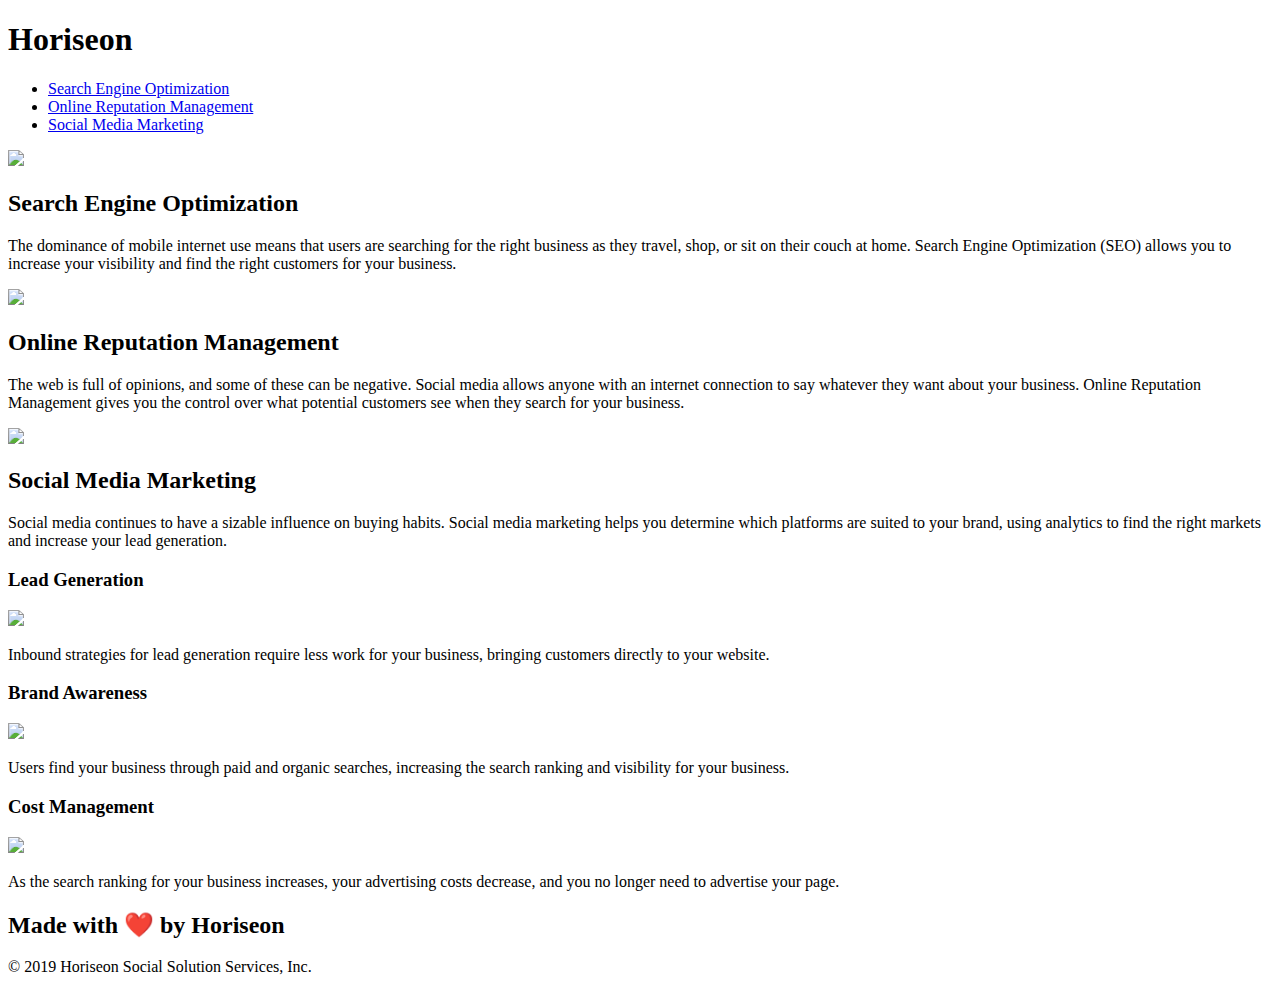
==== Develop/index.html @ 9e460df6 "initial commit, updated Website to Horiseon" ====
<!DOCTYPE html>
<html lang="en-us">

<head>
    <meta charset="UTF-8" />
    <link rel="stylesheet" href="./assets/css/style.css">
    <title>Horiseon</title>
</head>

<body>
    <div class="header">
        <h1>Hori<span class="seo">seo</span>n</h1>
        <div>
            <ul>
                <li>
                    <a href="#search-engine-optimization">Search Engine Optimization</a>
                </li>
                <li>
                    <a href="#online-reputation-management">Online Reputation Management</a>
                </li>
                <li>
                    <a href="#social-media-marketing">Social Media Marketing</a>
                </li>
            </ul>
        </div>
    </div>
    <div class="hero"></div>
    <div class="content">
        <div class="search-engine-optimization">
            <img src="./assets/images/search-engine-optimization.jpg" class="float-left" />
            <h2>Search Engine Optimization</h2>
            <p>
                The dominance of mobile internet use means that users are searching for the right business as they travel, shop, or sit on their couch at home. Search Engine Optimization (SEO) allows you to increase your visibility and find the right customers for your business.
            </p>
        </div>
        <div id="online-reputation-management" class="online-reputation-management">
            <img src="./assets/images/online-reputation-management.jpg" class="float-right" />
            <h2>Online Reputation Management</h2>
            <p>
                The web is full of opinions, and some of these can be negative. Social media allows anyone with an internet connection to say whatever they want about your business. Online Reputation Management gives you the control over what potential customers see when they search for your business.
            </p>
        </div>
        <div id="social-media-marketing" class="social-media-marketing">
            <img src="./assets/images/social-media-marketing.jpg" class="float-left" />
            <h2>Social Media Marketing</h2>
            <p>
                Social media continues to have a sizable influence on buying habits. Social media marketing helps you determine which platforms are suited to your brand, using analytics to find the right markets and increase your lead generation.
            </p>
        </div>
    </div>
    <div class="benefits">
        <div class="benefit-lead">
            <h3>Lead Generation</h3>
            <img src="./assets/images/lead-generation.png" />
            <p>
                Inbound strategies for lead generation require less work for your business, bringing customers directly to your website.
            </p>
        </div>
        <div class="benefit-brand">
            <h3>Brand Awareness</h3>
            <img src="./assets/images/brand-awareness.png" />
            <p>
                Users find your business through paid and organic searches, increasing the search ranking and visibility for your business.
            </p>
        </div>
        <div class="benefit-cost">
            <h3>Cost Management</h3>
            <img src="./assets/images/cost-management.png"></img>
            <p>
                As the search ranking for your business increases, your advertising costs decrease, and you no longer need to advertise your page.
            </p>
        </div>
    </div>
    <div class="footer">
        <h2>Made with ❤️️ by Horiseon</h2>
        <p>
            &copy; 2019 Horiseon Social Solution Services, Inc.
        </p>
    </div>
</body>

</html>
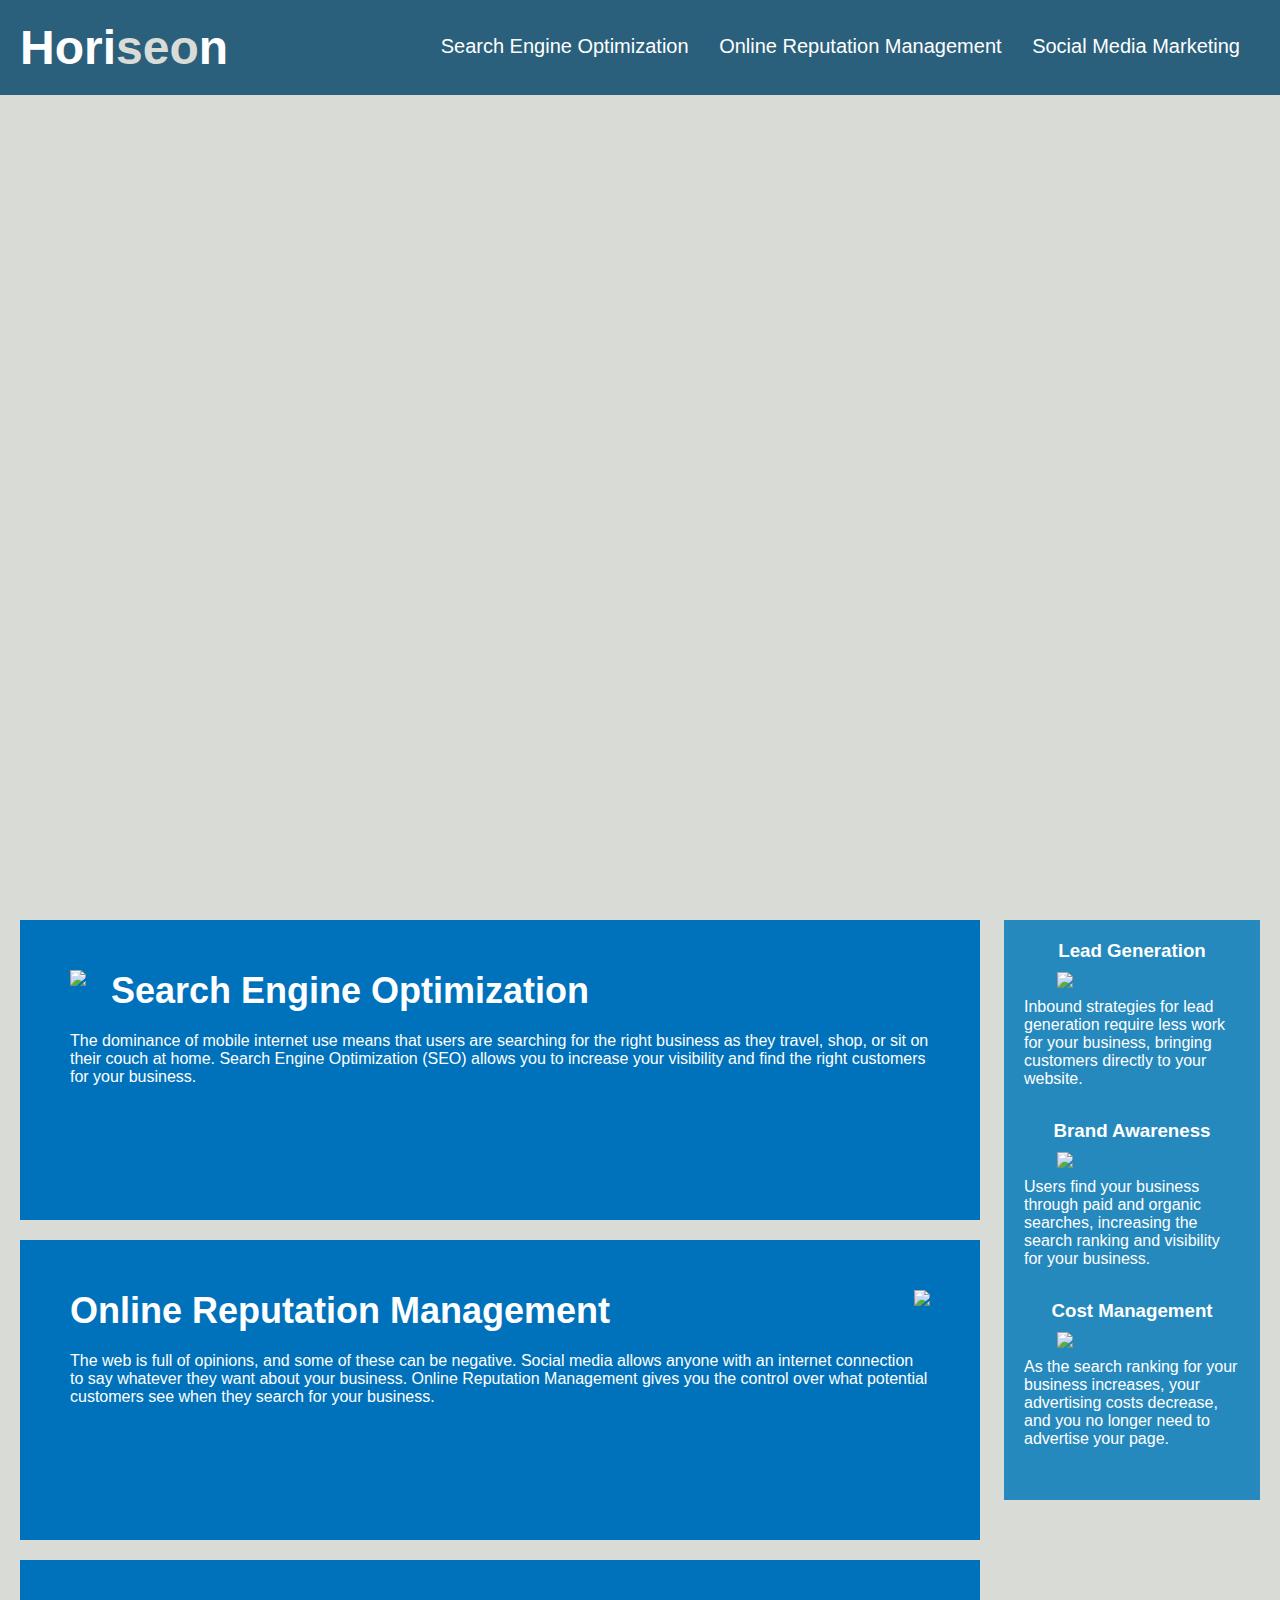
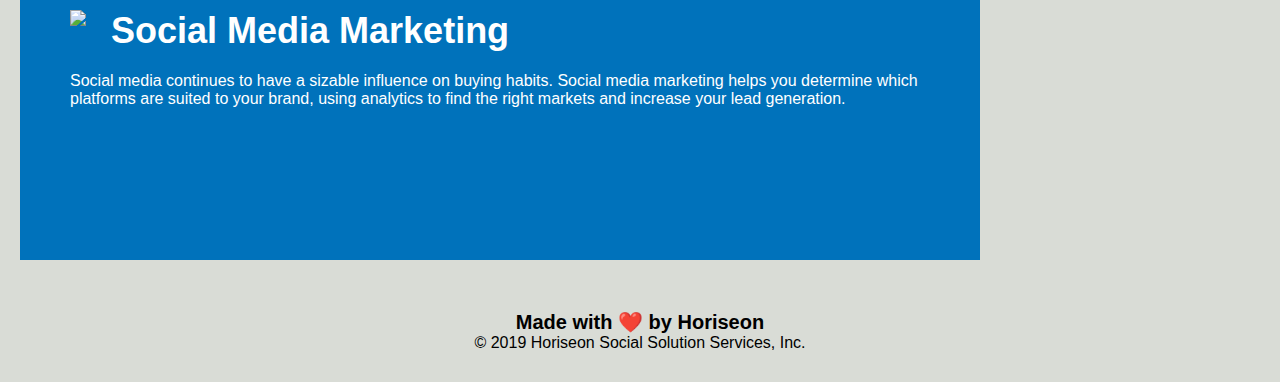
==== commit f68d2e1f: "updated div header/footers to containers header/footer. updated div in header to nav. updated all cs" ====
--- a/Develop/index.html
+++ b/Develop/index.html
@@ -8,9 +8,9 @@
 </head>
 
 <body>
-    <div class="header">
+    <header>
         <h1>Hori<span class="seo">seo</span>n</h1>
-        <div>
+        <nav>
             <ul>
                 <li>
                     <a href="#search-engine-optimization">Search Engine Optimization</a>
@@ -22,8 +22,8 @@
                     <a href="#social-media-marketing">Social Media Marketing</a>
                 </li>
             </ul>
-        </div>
-    </div>
+        </nav>
+    </header>
     <div class="hero"></div>
     <div class="content">
         <div class="search-engine-optimization">
@@ -71,12 +71,12 @@
             </p>
         </div>
     </div>
-    <div class="footer">
+    <footer>
         <h2>Made with ❤️️ by Horiseon</h2>
         <p>
             &copy; 2019 Horiseon Social Solution Services, Inc.
         </p>
-    </div>
+    </footer>
 </body>
 
 </html>
--- a/Develop/assets/css/style.css
+++ b/Develop/assets/css/style.css
@@ -0,0 +1,200 @@
+* {
+    box-sizing: border-box;
+    padding: 0;
+    margin: 0;
+}
+
+body {
+    background-color: #d9dcd6;
+}
+
+header {
+    padding: 20px;
+    font-family: 'Trebuchet MS', 'Lucida Sans Unicode', 'Lucida Grande', 'Lucida Sans', Arial, sans-serif;
+    background-color: #2a607c;
+    color: #ffffff;
+}
+
+header h1 {
+    display: inline-block;
+    font-size: 48px;
+}
+
+header h1 .seo {
+    color: #d9dcd6;
+}
+
+header nav {
+    padding-top: 15px;
+    margin-right: 20px;
+    float: right;
+    font-family: 'Gill Sans', 'Gill Sans MT', Calibri, 'Trebuchet MS', sans-serif;
+    font-size: 20px;
+}
+
+header nav ul {
+    list-style-type: none;
+}
+
+header nav ul li {
+    display: inline-block;
+    margin-left: 25px;
+}
+
+a {
+    color: #ffffff;
+    text-decoration: none;
+}
+
+p {
+    font-size: 16px;
+}
+
+.hero {
+    height: 800px;
+    width: 100%;
+    margin-bottom: 25px;
+    background-image: url("../images/digital-marketing-meeting.jpg");
+    background-size: cover;
+    background-position: center;
+}
+
+.float-left {
+    float: left;
+    margin-right: 25px;
+}
+
+.float-right {
+    float: right;
+    margin-left: 25px;
+}
+
+.content {
+    width: 75%;
+    display: inline-block;
+    margin-left: 20px;
+}
+
+.benefits {
+    margin-right: 20px;
+    padding: 20px;
+    clear: both;
+    float: right;
+    width: 20%;
+    height: 100%;
+    font-family: 'Gill Sans', 'Gill Sans MT', Calibri, 'Trebuchet MS', sans-serif;
+    background-color: #2589bd;
+}
+
+.benefit-lead {
+    margin-bottom: 32px;
+    color: #ffffff;
+}
+
+.benefit-brand {
+    margin-bottom: 32px;
+    color: #ffffff;
+}
+
+.benefit-cost {
+    margin-bottom: 32px;
+    color: #ffffff;
+}
+
+.benefit-lead h3 {
+    margin-bottom: 10px;
+    text-align: center;
+}
+
+.benefit-brand h3 {
+    margin-bottom: 10px;
+    text-align: center;
+}
+
+.benefit-cost h3 {
+    margin-bottom: 10px;
+    text-align: center;
+}
+
+.benefit-lead img {
+    display: block;
+    margin: 10px auto;
+    max-width: 150px;
+}
+
+.benefit-brand img {
+    display: block;
+    margin: 10px auto;
+    max-width: 150px;
+}
+
+.benefit-cost img {
+    display: block;
+    margin: 10px auto;
+    max-width: 150px;
+}
+
+.search-engine-optimization {
+    margin-bottom: 20px;
+    padding: 50px;
+    height: 300px;
+    font-family: 'Gill Sans', 'Gill Sans MT', Calibri, 'Trebuchet MS', sans-serif;
+    background-color: #0072bb;
+    color: #ffffff;
+}
+
+.online-reputation-management {
+    margin-bottom: 20px;
+    padding: 50px;
+    height: 300px;
+    font-family: 'Gill Sans', 'Gill Sans MT', Calibri, 'Trebuchet MS', sans-serif;
+    background-color: #0072bb;
+    color: #ffffff;
+}
+
+.social-media-marketing {
+    margin-bottom: 20px;
+    padding: 50px;
+    height: 300px;
+    font-family: 'Gill Sans', 'Gill Sans MT', Calibri, 'Trebuchet MS', sans-serif;
+    background-color: #0072bb;
+    color: #ffffff;
+}
+
+.search-engine-optimization img {
+    max-height: 200px;
+}
+
+.online-reputation-management img {
+    max-height: 200px;
+}
+
+.social-media-marketing img {
+    max-height: 200px;
+}
+
+.search-engine-optimization h2 {
+    margin-bottom: 20px;
+    font-size: 36px;
+}
+
+.online-reputation-management h2 {
+    margin-bottom: 20px;
+    font-size: 36px;
+}
+
+.social-media-marketing h2 {
+    margin-bottom: 20px;
+    font-size: 36px;
+}
+
+footer {
+    padding: 30px;
+    clear: both;
+    font-family: 'Trebuchet MS', 'Lucida Sans Unicode', 'Lucida Grande', 'Lucida Sans', Arial, sans-serif;
+    text-align: center;
+}
+
+footer h2 {
+    font-size: 20px;
+}
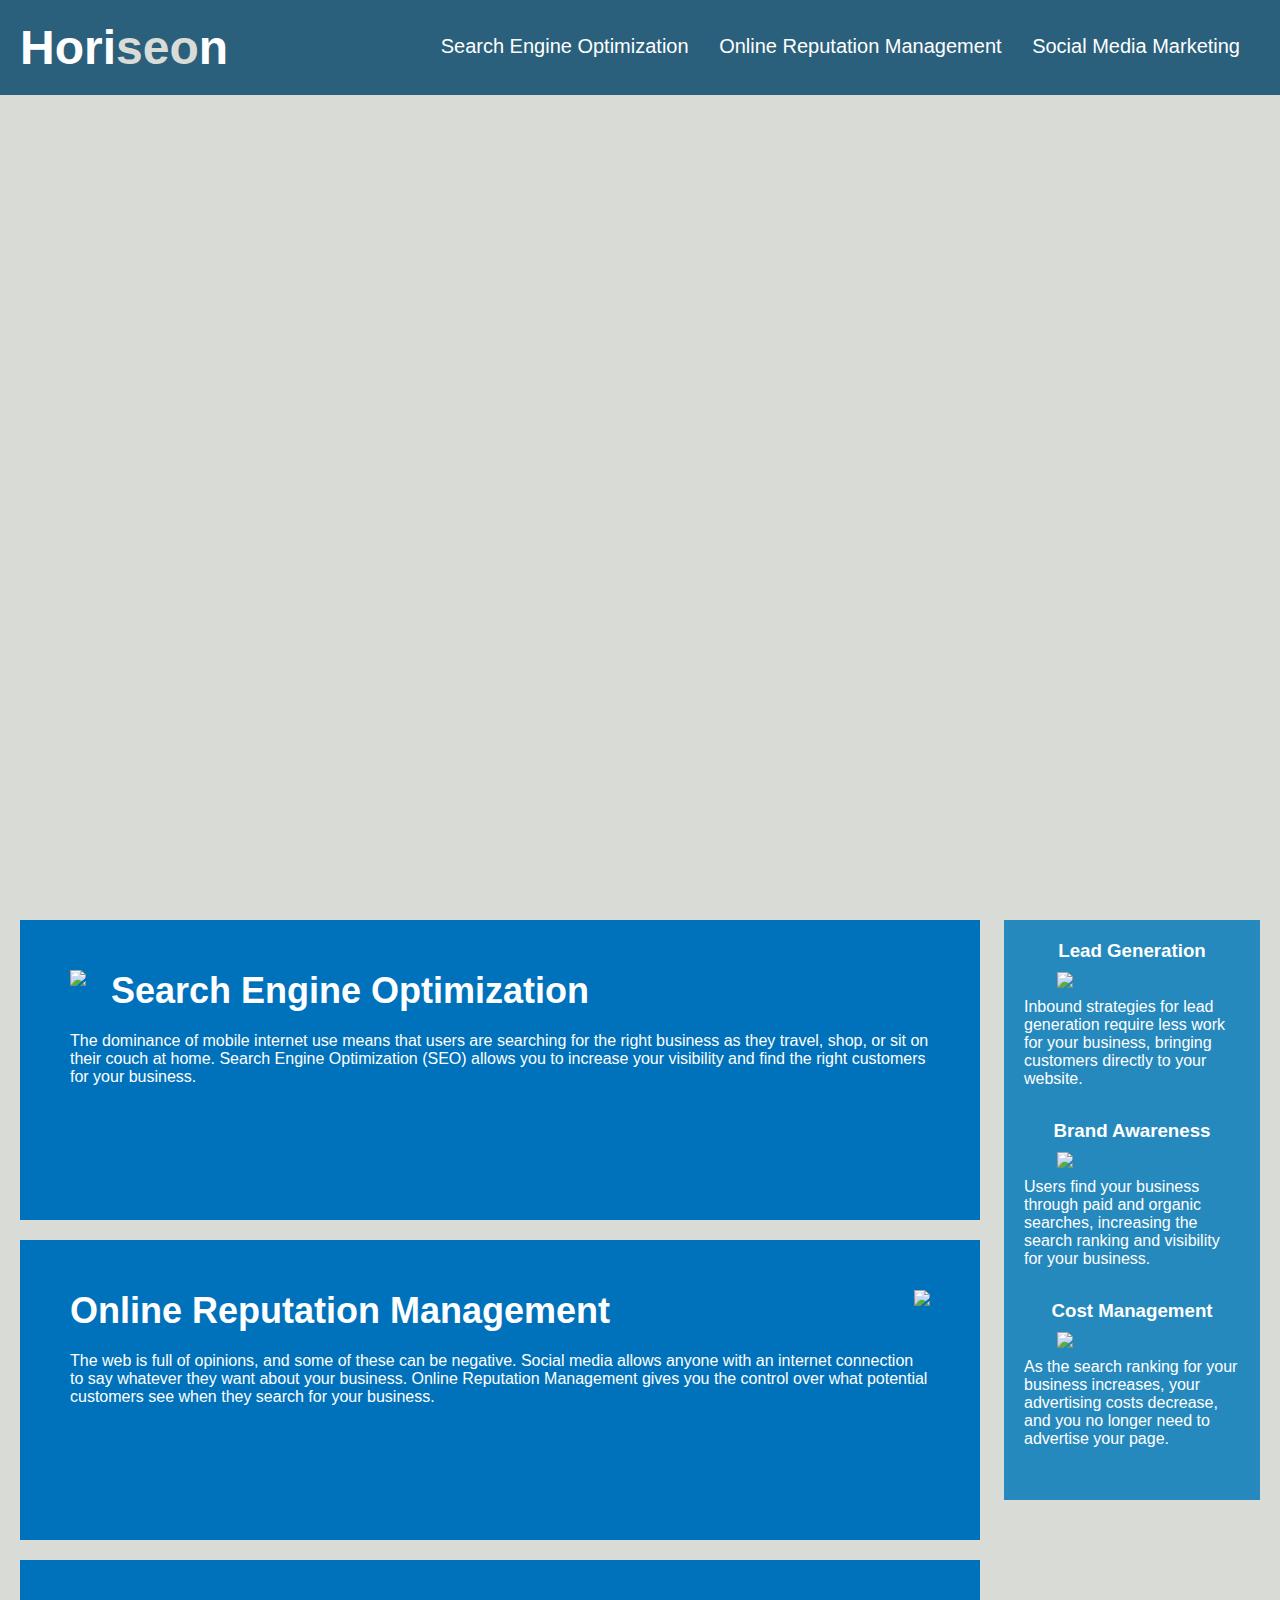
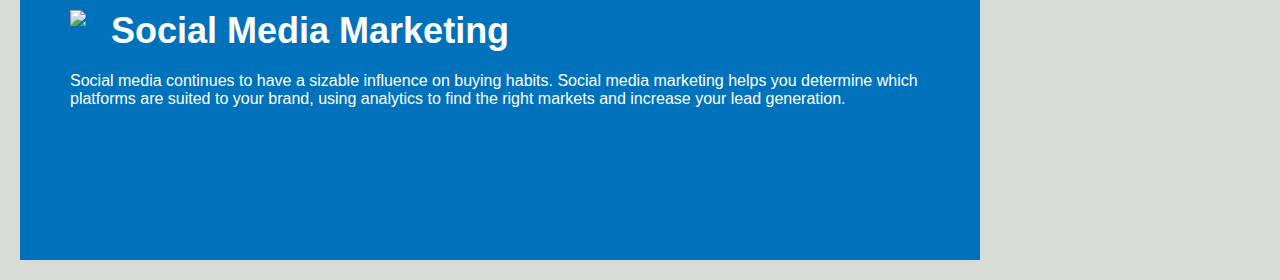
==== commit 97c48d6f: "removed footers to match mockup screenshot" ====
--- a/Develop/index.html
+++ b/Develop/index.html
@@ -24,59 +24,53 @@
             </ul>
         </nav>
     </header>
-    <div class="hero"></div>
-    <div class="content">
-        <div class="search-engine-optimization">
+    <section class="hero"></section>
+    <section class="content">
+        <article id="search-engine-optimization" class="search-engine-optimization">
             <img src="./assets/images/search-engine-optimization.jpg" class="float-left" />
             <h2>Search Engine Optimization</h2>
             <p>
                 The dominance of mobile internet use means that users are searching for the right business as they travel, shop, or sit on their couch at home. Search Engine Optimization (SEO) allows you to increase your visibility and find the right customers for your business.
             </p>
-        </div>
-        <div id="online-reputation-management" class="online-reputation-management">
+        </article>
+        <article id="online-reputation-management" class="online-reputation-management">
             <img src="./assets/images/online-reputation-management.jpg" class="float-right" />
             <h2>Online Reputation Management</h2>
             <p>
                 The web is full of opinions, and some of these can be negative. Social media allows anyone with an internet connection to say whatever they want about your business. Online Reputation Management gives you the control over what potential customers see when they search for your business.
             </p>
-        </div>
-        <div id="social-media-marketing" class="social-media-marketing">
+        </article>
+        <article id="social-media-marketing" class="social-media-marketing">
             <img src="./assets/images/social-media-marketing.jpg" class="float-left" />
             <h2>Social Media Marketing</h2>
             <p>
                 Social media continues to have a sizable influence on buying habits. Social media marketing helps you determine which platforms are suited to your brand, using analytics to find the right markets and increase your lead generation.
             </p>
-        </div>
-    </div>
-    <div class="benefits">
-        <div class="benefit-lead">
+        </article>
+    </section>
+    <section class="benefits">
+        <article class="benefit-lead">
             <h3>Lead Generation</h3>
             <img src="./assets/images/lead-generation.png" />
             <p>
                 Inbound strategies for lead generation require less work for your business, bringing customers directly to your website.
             </p>
-        </div>
-        <div class="benefit-brand">
+        </article>
+        <article class="benefit-brand">
             <h3>Brand Awareness</h3>
             <img src="./assets/images/brand-awareness.png" />
             <p>
                 Users find your business through paid and organic searches, increasing the search ranking and visibility for your business.
             </p>
-        </div>
-        <div class="benefit-cost">
+        </article>
+        <article class="benefit-cost">
             <h3>Cost Management</h3>
             <img src="./assets/images/cost-management.png"></img>
             <p>
                 As the search ranking for your business increases, your advertising costs decrease, and you no longer need to advertise your page.
             </p>
-        </div>
-    </div>
-    <footer>
-        <h2>Made with ❤️️ by Horiseon</h2>
-        <p>
-            &copy; 2019 Horiseon Social Solution Services, Inc.
-        </p>
-    </footer>
+        </article>
+    </section>
 </body>
 
 </html>
--- a/Develop/assets/css/style.css
+++ b/Develop/assets/css/style.css
@@ -187,14 +187,3 @@
     margin-bottom: 20px;
     font-size: 36px;
 }
-
-footer {
-    padding: 30px;
-    clear: both;
-    font-family: 'Trebuchet MS', 'Lucida Sans Unicode', 'Lucida Grande', 'Lucida Sans', Arial, sans-serif;
-    text-align: center;
-}
-
-footer h2 {
-    font-size: 20px;
-}
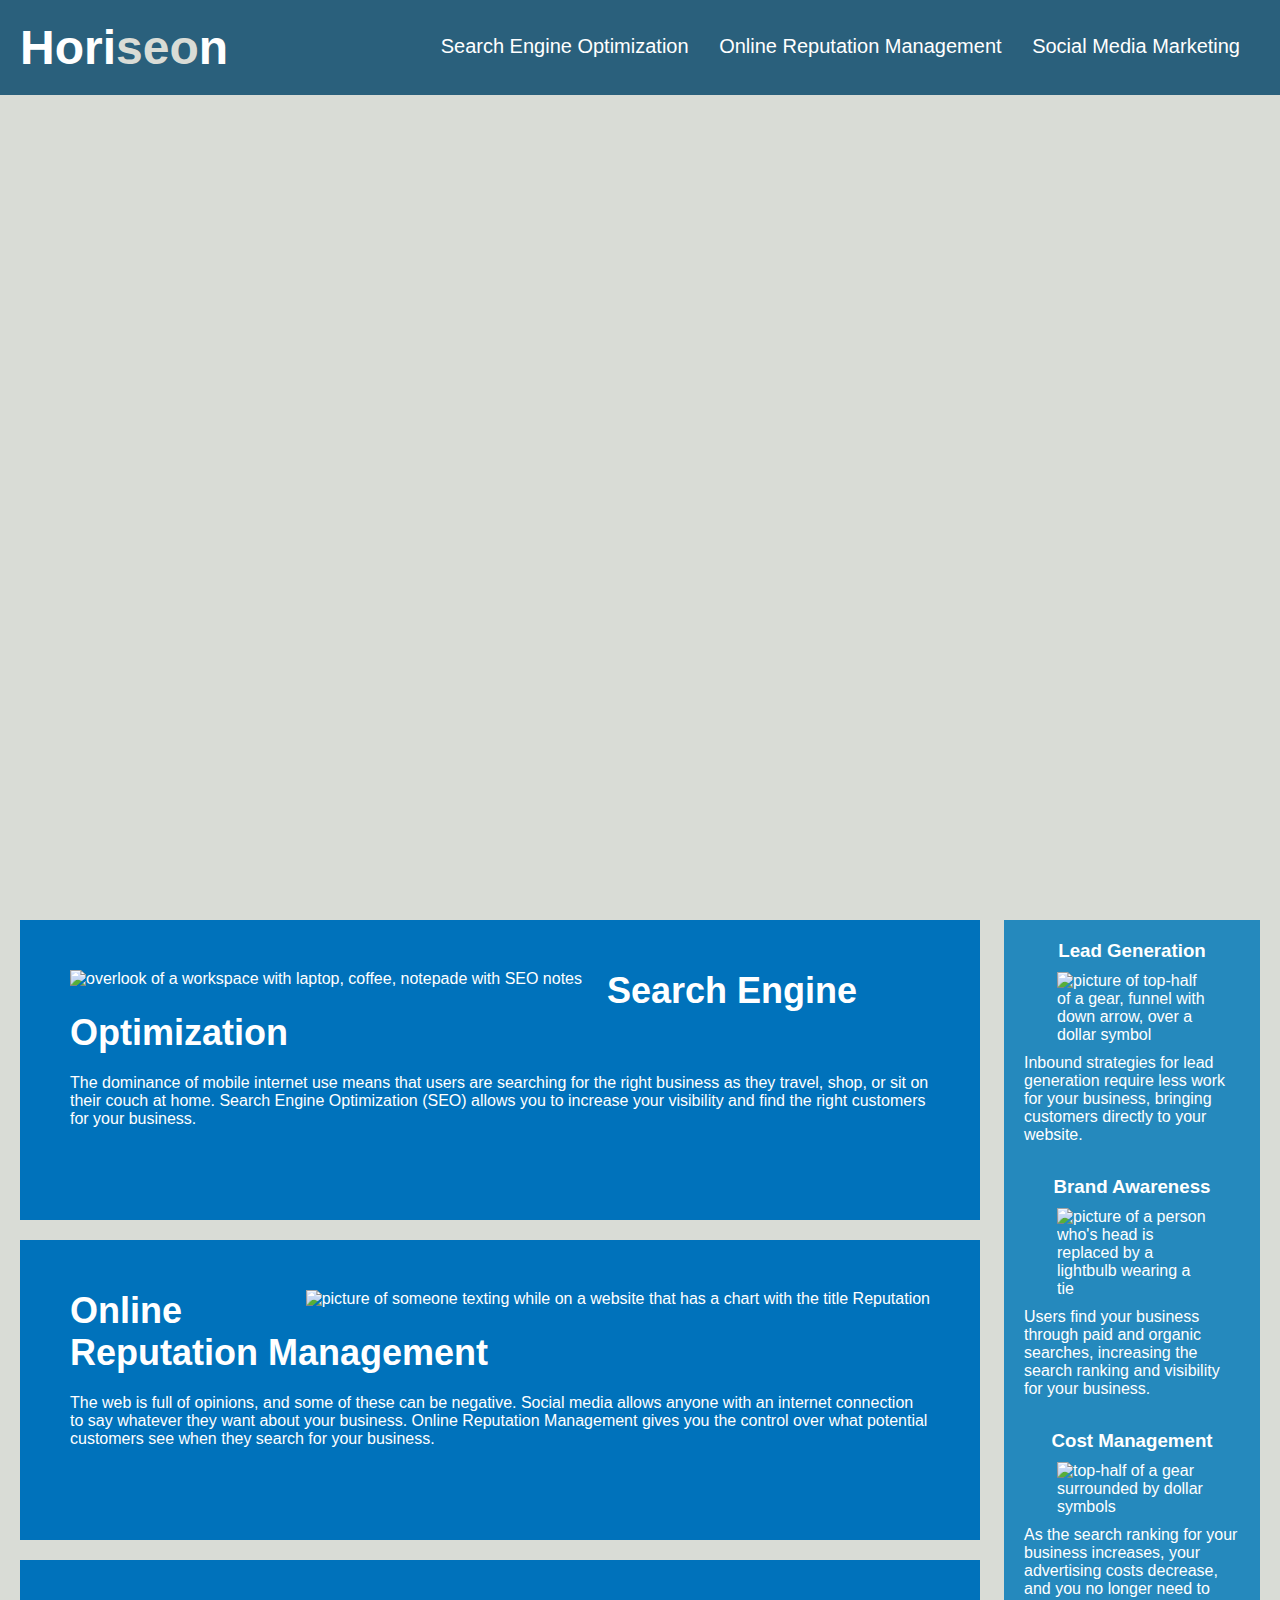
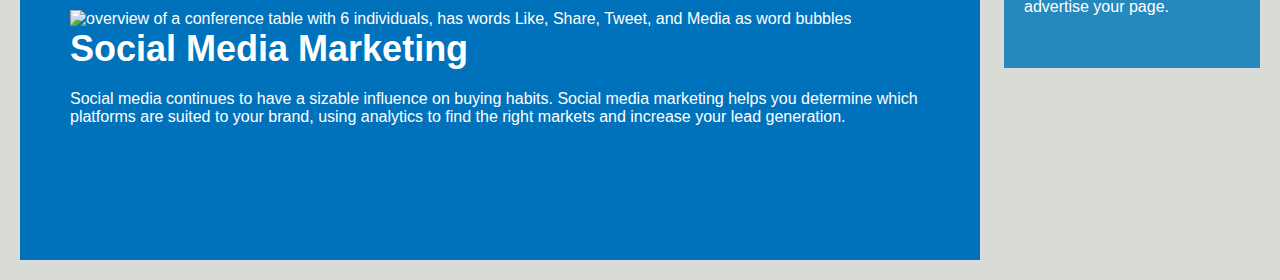
==== commit 50527d6c: "added alt descriptions to images and updated README" ====
--- a/Develop/index.html
+++ b/Develop/index.html
@@ -26,22 +26,22 @@
     </header>
     <section class="hero"></section>
     <section class="content">
-        <article id="search-engine-optimization" class="search-engine-optimization">
-            <img src="./assets/images/search-engine-optimization.jpg" class="float-left" />
+        <article id="search-engine-optimization" class="content-articles">
+            <img src="./assets/images/search-engine-optimization.jpg" class="float-left" alt="overlook of a workspace with laptop, coffee, notepade with SEO notes"/>
             <h2>Search Engine Optimization</h2>
             <p>
                 The dominance of mobile internet use means that users are searching for the right business as they travel, shop, or sit on their couch at home. Search Engine Optimization (SEO) allows you to increase your visibility and find the right customers for your business.
             </p>
         </article>
-        <article id="online-reputation-management" class="online-reputation-management">
-            <img src="./assets/images/online-reputation-management.jpg" class="float-right" />
+        <article id="online-reputation-management" class="content-articles">
+            <img src="./assets/images/online-reputation-management.jpg" class="float-right" alt="picture of someone texting while on a website that has a chart with the title Reputation" />
             <h2>Online Reputation Management</h2>
             <p>
                 The web is full of opinions, and some of these can be negative. Social media allows anyone with an internet connection to say whatever they want about your business. Online Reputation Management gives you the control over what potential customers see when they search for your business.
             </p>
         </article>
-        <article id="social-media-marketing" class="social-media-marketing">
-            <img src="./assets/images/social-media-marketing.jpg" class="float-left" />
+        <article id="social-media-marketing" class="content-articles">
+            <img src="./assets/images/social-media-marketing.jpg" class="float-left" alt="overview of a conference table with 6 individuals, has words Like, Share, Tweet, and Media as word bubbles"/>
             <h2>Social Media Marketing</h2>
             <p>
                 Social media continues to have a sizable influence on buying habits. Social media marketing helps you determine which platforms are suited to your brand, using analytics to find the right markets and increase your lead generation.
@@ -49,23 +49,23 @@
         </article>
     </section>
     <section class="benefits">
-        <article class="benefit-lead">
+        <article class="benefit-article">
             <h3>Lead Generation</h3>
-            <img src="./assets/images/lead-generation.png" />
+            <img src="./assets/images/lead-generation.png" alt="picture of top-half of a gear, funnel with down arrow, over a dollar symbol" />
             <p>
                 Inbound strategies for lead generation require less work for your business, bringing customers directly to your website.
             </p>
         </article>
-        <article class="benefit-brand">
+        <article class="benefit-article">
             <h3>Brand Awareness</h3>
-            <img src="./assets/images/brand-awareness.png" />
+            <img src="./assets/images/brand-awareness.png" alt="picture of a person who's head is replaced by a lightbulb wearing a tie" />
             <p>
                 Users find your business through paid and organic searches, increasing the search ranking and visibility for your business.
             </p>
         </article>
-        <article class="benefit-cost">
+        <article class="benefit-article">
             <h3>Cost Management</h3>
-            <img src="./assets/images/cost-management.png"></img>
+            <img src="./assets/images/cost-management.png" alt="top-half of a gear surrounded by dollar symbols">
             <p>
                 As the search ranking for your business increases, your advertising costs decrease, and you no longer need to advertise your page.
             </p>
--- a/Develop/assets/css/style.css
+++ b/Develop/assets/css/style.css
@@ -20,7 +20,7 @@
     font-size: 48px;
 }
 
-header h1 .seo {
+.seo {
     color: #d9dcd6;
 }
 
@@ -28,7 +28,7 @@
     padding-top: 15px;
     margin-right: 20px;
     float: right;
-    font-family: 'Gill Sans', 'Gill Sans MT', Calibri, 'Trebuchet MS', sans-serif;
+    font-family: 'Gill Sans', 'Gill Sans MT', 'Calibri', 'Trebuchet MS', sans-serif;
     font-size: 20px;
 }
 
@@ -69,11 +69,34 @@
     margin-left: 25px;
 }
 
+/* start of content section */
+
 .content {
     width: 75%;
     display: inline-block;
     margin-left: 20px;
 }
+
+.content-articles {
+    margin-bottom: 20px;
+    padding: 50px;
+    height: 300px;
+    font-family: 'Gill Sans', 'Gill Sans MT', Calibri, 'Trebuchet MS', sans-serif;
+    background-color: #0072bb;
+    color: #ffffff;
+}
+
+.content-articles img {
+    max-height: 200px;
+}
+
+.content-articles h2 {
+    margin-bottom: 20px;
+    font-size: 36px;
+}
+/* end of content section */
+
+/* Start Benefits style section */
 
 .benefits {
     margin-right: 20px;
@@ -86,104 +109,18 @@
     background-color: #2589bd;
 }
 
-.benefit-lead {
+.benefit-article {
     margin-bottom: 32px;
     color: #ffffff;
 }
 
-.benefit-brand {
-    margin-bottom: 32px;
-    color: #ffffff;
-}
-
-.benefit-cost {
-    margin-bottom: 32px;
-    color: #ffffff;
-}
-
-.benefit-lead h3 {
+.benefit-article h3 {
     margin-bottom: 10px;
     text-align: center;
 }
 
-.benefit-brand h3 {
-    margin-bottom: 10px;
-    text-align: center;
-}
-
-.benefit-cost h3 {
-    margin-bottom: 10px;
-    text-align: center;
-}
-
-.benefit-lead img {
+.benefit-article img {
     display: block;
     margin: 10px auto;
     max-width: 150px;
-}
-
-.benefit-brand img {
-    display: block;
-    margin: 10px auto;
-    max-width: 150px;
-}
-
-.benefit-cost img {
-    display: block;
-    margin: 10px auto;
-    max-width: 150px;
-}
-
-.search-engine-optimization {
-    margin-bottom: 20px;
-    padding: 50px;
-    height: 300px;
-    font-family: 'Gill Sans', 'Gill Sans MT', Calibri, 'Trebuchet MS', sans-serif;
-    background-color: #0072bb;
-    color: #ffffff;
-}
-
-.online-reputation-management {
-    margin-bottom: 20px;
-    padding: 50px;
-    height: 300px;
-    font-family: 'Gill Sans', 'Gill Sans MT', Calibri, 'Trebuchet MS', sans-serif;
-    background-color: #0072bb;
-    color: #ffffff;
-}
-
-.social-media-marketing {
-    margin-bottom: 20px;
-    padding: 50px;
-    height: 300px;
-    font-family: 'Gill Sans', 'Gill Sans MT', Calibri, 'Trebuchet MS', sans-serif;
-    background-color: #0072bb;
-    color: #ffffff;
-}
-
-.search-engine-optimization img {
-    max-height: 200px;
-}
-
-.online-reputation-management img {
-    max-height: 200px;
-}
-
-.social-media-marketing img {
-    max-height: 200px;
-}
-
-.search-engine-optimization h2 {
-    margin-bottom: 20px;
-    font-size: 36px;
-}
-
-.online-reputation-management h2 {
-    margin-bottom: 20px;
-    font-size: 36px;
-}
-
-.social-media-marketing h2 {
-    margin-bottom: 20px;
-    font-size: 36px;
-}
+}